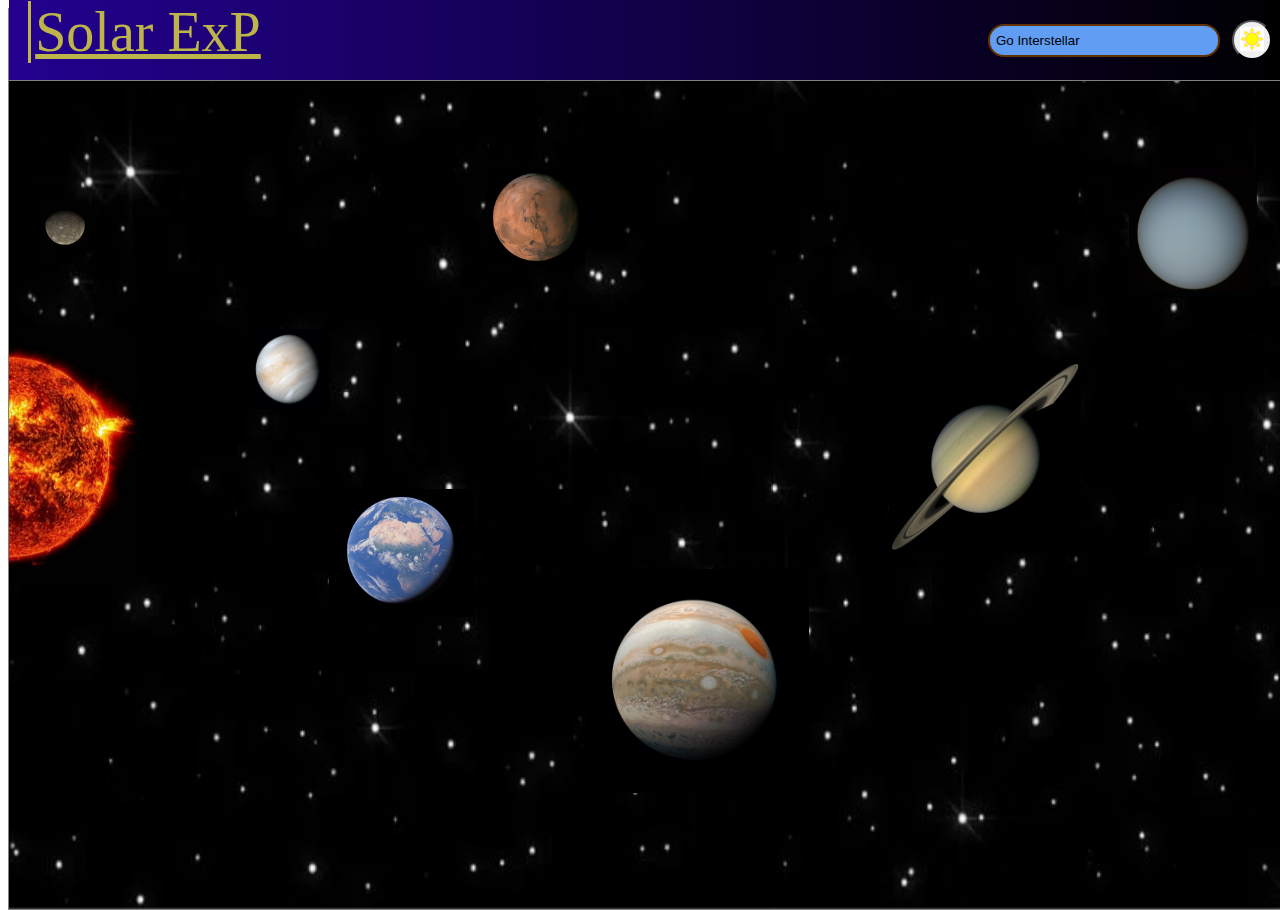
==== SolarExp/index.html @ 4552bd4e "Added SolarExp" ====
<!DOCTYPE html>

<html lang="en" style="height:100%;">
    <head>
        <meta name="viewport" content="width=device-width, initial-scale=1">
        <link rel="stylesheet" href="https://cdn.jsdelivr.net/npm/bootstrap@4.5.3/dist/css/bootstrap.min.css" integrity="sha384-TX8t27EcRE3e/ihU7zmQxVncDAy5uIKz4rEkgIXeMed4M0jlfIDPvg6uqKI2xXr2" crossorigin="anonymous">
        <script src="https://code.jquery.com/jquery-3.5.1.slim.min.js" integrity="sha384-DfXdz2htPH0lsSSs5nCTpuj/zy4C+OGpamoFVy38MVBnE+IbbVYUew+OrCXaRkfj" crossorigin="anonymous"></script>
        <script src="https://cdn.jsdelivr.net/npm/bootstrap@4.5.3/dist/js/bootstrap.bundle.min.js" integrity="sha384-ho+j7jyWK8fNQe+A12Hb8AhRq26LrZ/JpcUGGOn+Y7RsweNrtN/tE3MoK7ZeZDyx" crossorigin="anonymous"></script>
        <link href="styles.css" rel="stylesheet">
    </head>
    <body style="height:100%;width:100%;border:1px solid grey;">
        <img src="images/back.webp" class="back">
        <script src="java.js"></script>

        <div class="page_head">
            <div class= "solar_view_div">
                <a class="solar_view_text" href="index.html">Solar ExP</a>
            </div>
            <div class="search_div">
                <form action="dev.html">
                    <input type="text" class="search_box" placeholder=" Go Interstellar">
                    <div class="search_icon_div">
                        <button type="search" class="search_button"><img class="search_sun_jpg" src="images/sun_icon.png"></button>
                    </div>
                </form>
            </div>
        </div>

        <div class="sun" id ="exp">
            <a><img src="images/sun.jpeg" style="width:8rem;height:16rem;" id="sun"></a>
        </div>
        <div class = "neptune">
            <a href="planets/neptune.html"><img style = "height:8rem;width:8rem;" src = "images/neptune.jpeg" id= "neptune"></a>
        </div>
        <div class = "uranus">
            <a href="planets/uranus.html"><img style="height:8rem;width:8rem" id = "uranus" src = "images/uranus.jpeg"></a>
        </div>
        <div class = "saturn">
            <a href="planets/saturn.html"><img style="height:12rem;width:12rem" id = "saturn" src = "images/saturn.jpeg"></a>
        </div>
        <div class = "jupiter">
            <a href="planets/jupiter.html"><img style="height:14;width:14rem" id = "jupiter" src = "images/jupiter.jpeg"></a>
        </div>
        <div class = "mars">
            <a href="planets/mars.html"><img style = "height:6rem;width:6rem" id = "mars" src = "images/mars.jpeg"></a>
        </div>
        <div class="earth" id ="hlo">
            <a href="planets/earth.html"><img style = "width:9rem;height:8rem;" src="images/earth.jpeg" id="earth"></a>
        </div>
        <div class = "venus">
            <a href="planets/venus.html"><img style="width:5rem;height:5rem" src = "images/venus.jpeg" id = "venus"></a>
        </div>
        <div class = "mercury">
            <a href="planets/mercury.html"><img style = "height:3rem;width:3rem;" src = "images/mercury.jpeg" id = "mercury"></a>
        </div>

        <canvas class="cns"></canvas>
    </body>
</html>
---- SolarExp/styles.css ----
.back{
    position:fixed;
    height:100%;
    width:100%;
    z-index:-2;  /* Lowest z-index */
}
.page_head {
    position:fixed;
    top:0;
    width:100%;
    height:5rem;
    background-color:#020e78;
    background-image:linear-gradient(90deg, rgba(35, 1, 143,1),rgba(0, 0, 0,1));
    border-bottom:1px solid grey; /* height + border = 5 rem*/
}

.solar_view_div{
    height:4.5rem;
    width:19rem ;
    margin-left:0.5rem;
    margin-top:0rem;
}

.solar_view_text{
    font-size:3.5rem;
    color:#bdb549;
    padding-left:0.25rem;
    padding-bottom:0px;
    border-left:0.2rem solid;
    margin-left:0.7rem;
    margin-top:1rem;
    transition:color 0.75s;
}
.solar_view_text:hover{
    color:#ffffff;
    text-decoration:none;
}

.search_div{
    position:absolute;
    height:4.5rem;
    top:0.5rem;
    width:18rem;
    right:1%;
}

.search_box{
    border-radius:1rem;
    background-color:#619df3;
    border:0.15rem solid;
    border-color:#633200;
    margin-top:1rem;
    width:14rem;
    height:1.7rem;
    transition:background-color 0.75s;
}

.search_box:hover{
    background-color:#ffffff;
    text-decoration:none;
}

.search_icon_div{
    position:absolute;
    width:3rem;
    height:3rem;
    top:0.5rem;
    margin-left:15rem;
}
.search_button{
    margin-top:0.25rem;
    margin-left:0.25rem;
    width:2.5rem;
    height:2.5rem;
    border-radius:50%;
}
.search_sun_jpg{
    width:24px;
    height:24px;
}
::placeholder{
    color:black;
}

.sun{
    width:10rem;
    height:18rem;
    position:fixed;
    margin-top:20rem;
}


.neptune{
    width:10rem;
    height:10rem;
    position:fixed;
    margin-top:30rem;
    margin-left:80rem;
}

.uranus{
    width:10rem;
    height:10rem;
    position:fixed;
    margin-top:10rem;
    margin-left:70rem;
}


.saturn{
    width:14rem;
    height:14rem;
    position:fixed;
    margin-top:22rem;
    margin-left:55rem;
}

.jupiter{
    width:15rem;
    height:15rem;
    position:fixed;
    margin-top:35rem;
    margin-left:36rem;
}

.mars{
    width:10rem;
    height:10rem;
    position:fixed;
    margin-top:10rem;
    margin-left:30rem;
}

.earth{
    width:10rem;
    height:10rem;
    position:fixed;
    margin-top:30rem;
    margin-left:20rem;
}

.venus{
    width:10rem;
    height:10rem;
    position:fixed;
    margin-top:20rem;
    margin-left:15rem;
}

.mercury{
    width:5rem;
    height:5rem;
    position:fixed;
    margin-top:12rem;
    margin-left:2rem;
}



.cns{
    position:fixed;
    top:5rem;
    z-index:-1;
}





/*
.log_sign{
    position:relative;
    top:0px;
    left:45rem;
    padding:0.5rem 1rem;
    background-color:#e8d4bc;
    font-size:1.2rem;
    color:#000000;
    margin-left:20px;
    text-align:center;
    border-radius:0.5rem;
    border-right:4px solid;
    border-bottom:4px solid;
    border-color:#b6241d;
    background-image:linear-gradient(to left, rgba(182,36,29,1), rgba(255,255,255,1));
    background-position:left bottom;
    background-size:400% 100%;
    transition:all 1s;
}

.log_sign:hover{
    color:inherit;
    text-decoration:none;
    background-color:#d1bea8;
    background-position:right bottom;
}


.trending_anime{
    margin-left: 2rem;
    margin-right:25rem;
    border-left:30px;
    border-right:27rem;
}

background-color:#ffffff;
    border:2px solid;
    border-color:#000000;
    padding:0.1px;
    margin-left:60rem;
    margin-top:0rem;

    button{
    padding:0.2rem 2rem;
    border-color:#3ba0ed;
    border-radius:0.6rem;
    margin-right:20px;
    margin-top:0px;
    background-color:#3ba0ed;
}
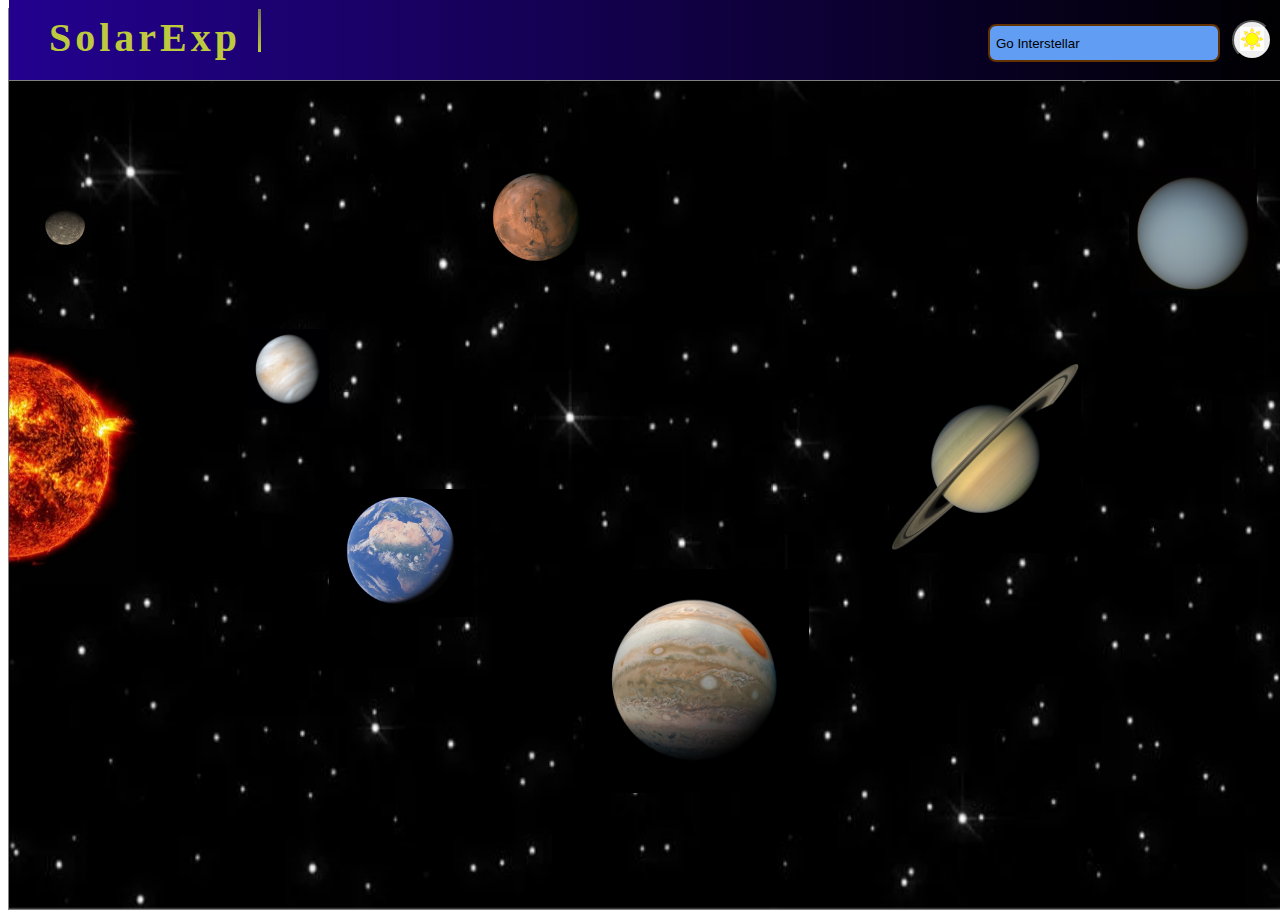
==== commit c803dca9: "Updated SOlarExp" ====
--- a/SolarExp/index.html
+++ b/SolarExp/index.html
@@ -13,8 +13,12 @@
         <script src="java.js"></script>
 
         <div class="page_head">
-            <div class= "solar_view_div">
-                <a class="solar_view_text" href="index.html">Solar ExP</a>
+            <div class= "anim_design">
+            <span></span>
+            <span></span>
+            <span></span>
+            <span></span>
+            SolarExp                
             </div>
             <div class="search_div">
                 <form action="dev.html">
--- a/SolarExp/styles.css
+++ b/SolarExp/styles.css
@@ -1,3 +1,113 @@
+.anim_design {
+    position: relative;
+    top:1.2rem;
+    display: inline-block;
+    color: #beca3d;
+    padding: 5px 20px;
+    font-size: 40px;
+    font-weight: 700;
+    text-decoration: none;
+    overflow: hidden;
+    transition: 0.5s;
+    margin-top: -10px;
+    margin-left: 20px;
+    letter-spacing: 4px;
+}
+
+.anim_design:hover {
+    background: #beca3d;
+    color: rgb(29, 2, 128);
+    border-radius: 5px;
+}
+
+.anim_design span {
+    position: absolute;
+    display: block;
+}
+
+.anim_design span:nth-child(1) {
+    top: 0;
+    left: -100%;
+    width: 100%;
+    height: 3px;
+    background: linear-gradient(90deg, transparent, #beca3d);
+    animation: anim1 1s linear infinite;
+}
+
+@keyframes anim1 {
+    0% {
+        left: -100%;
+    }
+
+    50%,
+    100% {
+        left: 100%;
+    }
+}
+
+.anim_design span:nth-child(2) {
+    top: -100%;
+    right: 0;
+    width: 3px;
+    height: 100px;
+    background: linear-gradient(180deg, transparent, #beca3d);
+    animation: anim-d2 1s linear infinite;
+    animation-delay: .25s;
+}
+
+@keyframes anim-d2 {
+    0% {
+        top: -100%;
+    }
+
+    50%,
+    100% {
+        top: 100%;
+    }
+}
+
+.anim_design span:nth-child(3) {
+    bottom: 0;
+    right: -100%;
+    width: 100%;
+    height: 3px;
+    background: linear-gradient(270deg, transparent, #beca3d);
+    animation: anim-d3 1s linear infinite;
+    animation-delay: 0.5s;
+}
+
+@keyframes anim-d3 {
+    0% {
+        right: -100%;
+    }
+
+    50%,
+    100% {
+        right: 100%;
+    }
+}
+
+.anim_design span:nth-child(4) {
+    bottom: -100%;
+    left: 0;
+    width: 3px;
+    height: 100%;
+    background: linear-gradient(360deg, transparent, #beca3d);
+    animation: anim-d4 1s linear infinite;
+    animation-delay: 0.75s;
+}
+
+@keyframes anim-d4 {
+    0% {
+        bottom: -100%;
+    }
+
+    50%,
+    100% {
+        bottom: 100%;
+    }
+}
+
 .back{
     position:fixed;
     height:100%;
@@ -14,7 +124,7 @@
     border-bottom:1px solid grey; /* height + border = 5 rem*/
 }
 
-.solar_view_div{
+/*.solar_view_div{
     height:4.5rem;
     width:19rem ;
     margin-left:0.5rem;
@@ -34,7 +144,7 @@
 .solar_view_text:hover{
     color:#ffffff;
     text-decoration:none;
-}
+}*/
 
 .search_div{
     position:absolute;
@@ -45,13 +155,13 @@
 }
 
 .search_box{
-    border-radius:1rem;
+    border-radius:0.5rem;
     background-color:#619df3;
     border:0.15rem solid;
     border-color:#633200;
     margin-top:1rem;
     width:14rem;
-    height:1.7rem;
+    height:2rem;
     transition:background-color 0.75s;
 }
 
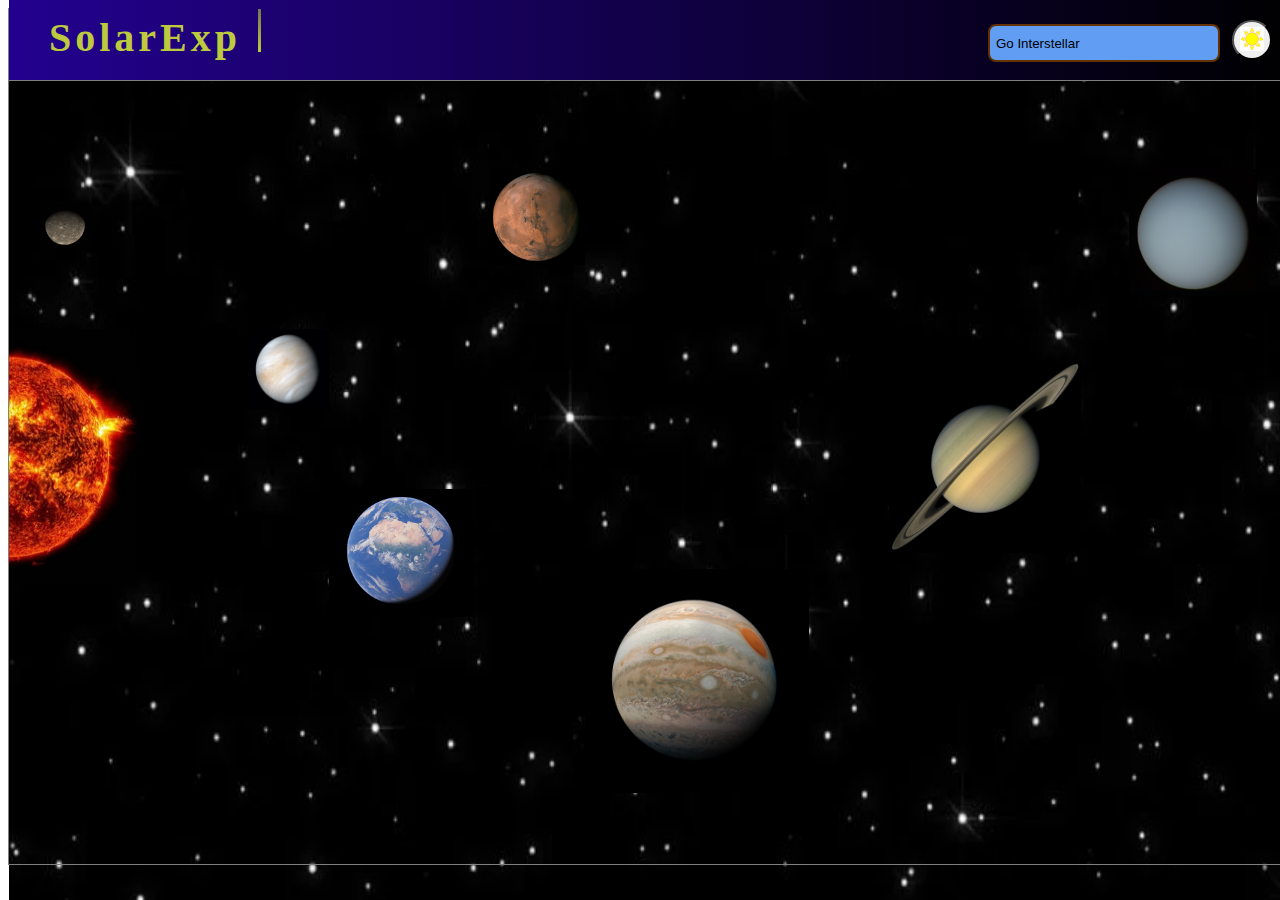
==== commit 7f517af3: "Update index.html" ====
--- a/SolarExp/index.html
+++ b/SolarExp/index.html
@@ -8,7 +8,7 @@
         <script src="https://cdn.jsdelivr.net/npm/bootstrap@4.5.3/dist/js/bootstrap.bundle.min.js" integrity="sha384-ho+j7jyWK8fNQe+A12Hb8AhRq26LrZ/JpcUGGOn+Y7RsweNrtN/tE3MoK7ZeZDyx" crossorigin="anonymous"></script>
         <link href="styles.css" rel="stylesheet">
     </head>
-    <body style="height:100%;width:100%;border:1px solid grey;">
+    <body style="height:95vh;display:flex;background-size:cover;width:100%;border:1px solid grey;">
         <img src="images/back.webp" class="back">
         <script src="java.js"></script>
 
@@ -60,4 +60,4 @@
 
         <canvas class="cns"></canvas>
     </body>
-</html>+</html>
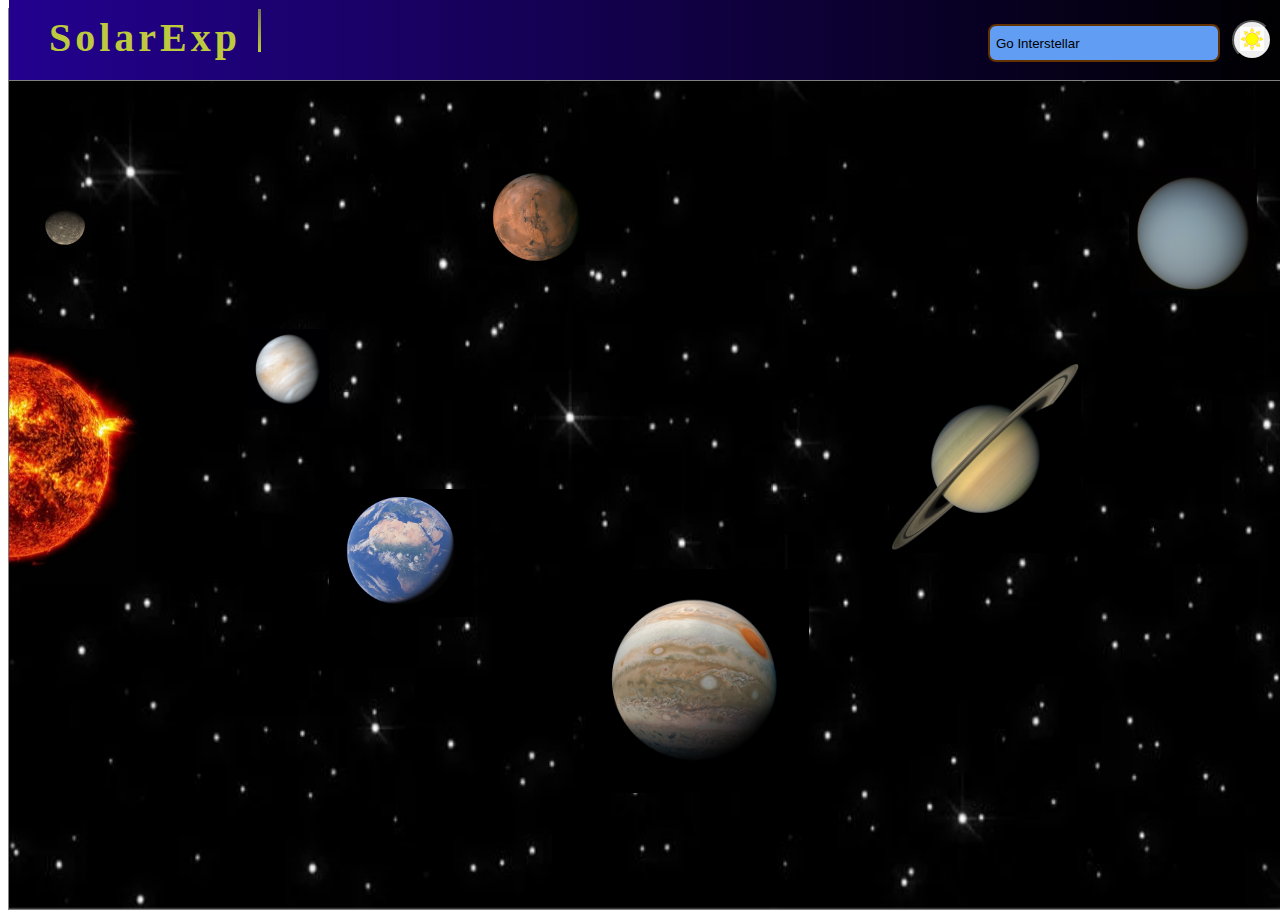
==== commit e7c2d24f: "Update index.html" ====
--- a/SolarExp/index.html
+++ b/SolarExp/index.html
@@ -8,7 +8,7 @@
         <script src="https://cdn.jsdelivr.net/npm/bootstrap@4.5.3/dist/js/bootstrap.bundle.min.js" integrity="sha384-ho+j7jyWK8fNQe+A12Hb8AhRq26LrZ/JpcUGGOn+Y7RsweNrtN/tE3MoK7ZeZDyx" crossorigin="anonymous"></script>
         <link href="styles.css" rel="stylesheet">
     </head>
-    <body style="height:95vh;display:flex;background-size:cover;width:100%;border:1px solid grey;">
+    <body style="height:100%;width:100%;border:1px solid grey;">
         <img src="images/back.webp" class="back">
         <script src="java.js"></script>
 
